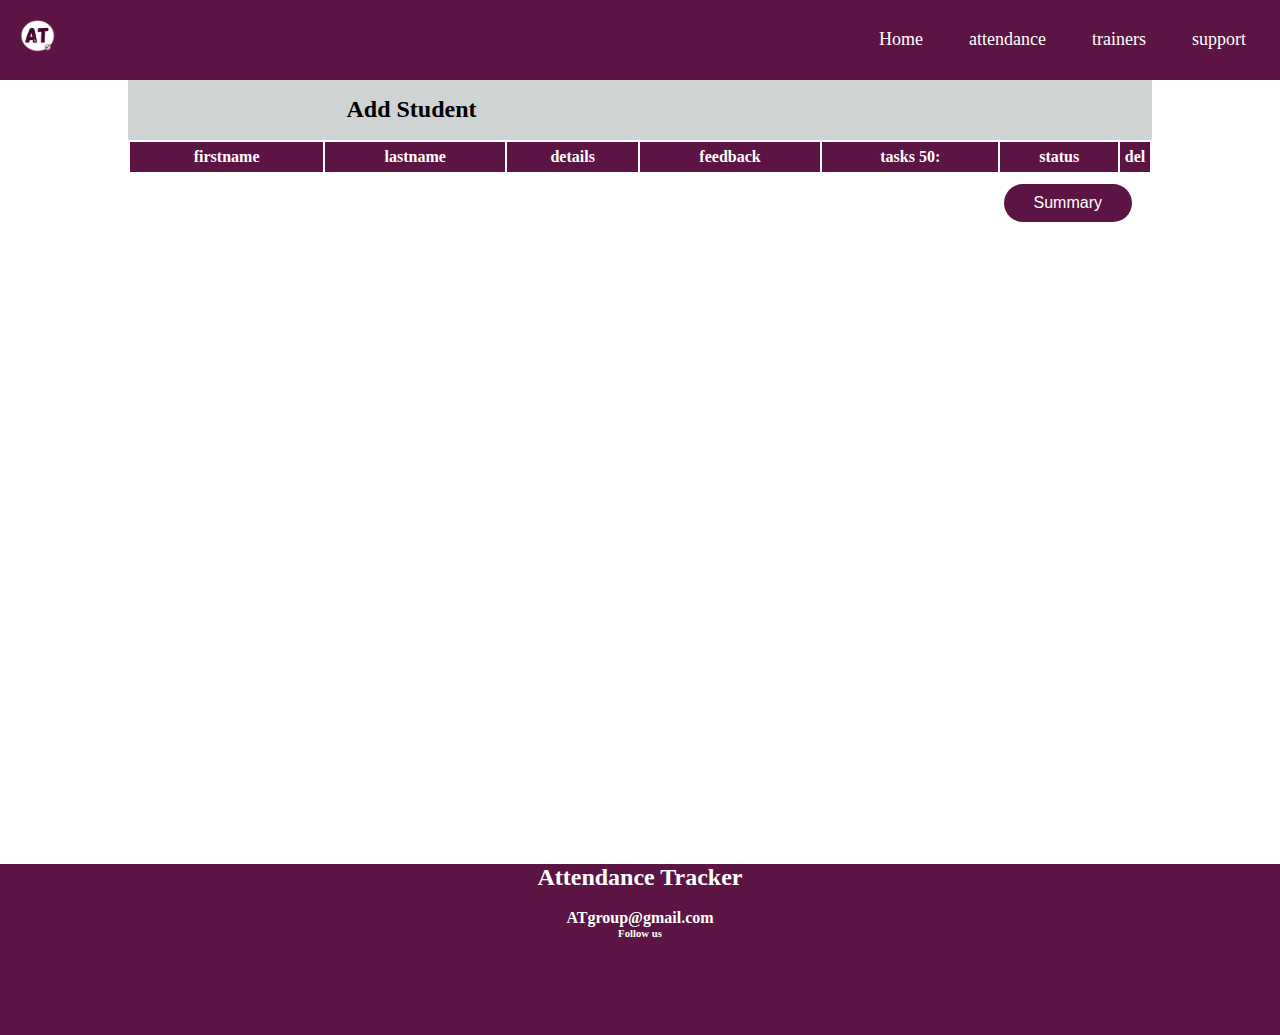
==== attendance/attendance.html @ 9c364ec6 "projecttest" ====
<!DOCTYPE html>
<html lang="en">
<head>
    <meta charset="UTF-8">
    <meta http-equiv="X-UA-Compatible" content="IE=edge">
    <meta name="viewport" content="width=device-width, initial-scale=1.0">
    <title>attendance</title>
    <link rel="stylesheet" href="./attendance.css">
    <link rel="stylesheet" href="https://cdnjs.cloudflare.com/ajax/libs/font-awesome/6.2.1/css/all.min.css" integrity="sha512-MV7K8+y+gLIBoVD59lQIYicR65iaqukzvf/nwasF0nqhPay5w/9lJmVM2hMDcnK1OnMGCdVK+iQrJ7lzPJQd1w==" crossorigin="anonymous" referrerpolicy="no-referrer" />
    <style>

    </style>
    
</head>
<body>

    <!------------------------------------navbar------------------------------------------>
    <nav class="navbar">
        <!-- LOGO -->
        <div class="logo"><img src="../img/logo2.png" style="width:10% ;"></div>
        <!-- NAVIGATION MENU -->
        <ul class="nav-links">
          <!-- USING CHECKBOX HACK -->
          <input type="checkbox" id="checkbox_toggle" />
          <label for="checkbox_toggle" class="hamburger">&#9776;</label>
          <!-- NAVIGATION MENUS -->
          <div class="menu">
            <li><a href="../main/mainhome.html">Home</a></li>
            <li><a href="#">attendance</a></li>
            <li class="trainers">
              <a href="#">trainers</a>
              <!-- DROPDOWN MENU -->
              <!-- <ul class="dropdown">
                <li><a href="./index2.html">coach Mona Al-obisat</a></li>
                <li><a href="./index.html">Coach Ala'a Amayreh</a></li>
              </ul> -->
            </li>
            <li><a href="#">support</a></li>
          </div>
        </ul>
      </nav>
  








    <div class="containerZohde">
        <div class="addUser">
            <h2>Add Student</h2>
            <p><button class="addUser"><i class="fa-solid fa-square-plus"></i></button></p>
        </div>
        <form class="addUserform" id="form">
            <input placeholder="firstname" type="text" id="first" />
            <input placeholder="lastname" type="text" id="last" />
            <button type="submit" id="sub">submit</button>
        </form>
    
        <div class="display"></div>
        <div id="parent">
            
        </div>
        <div id="box">
            <div class="containerBox">
                <div class="arrowLeft"><i class="fa-solid fa-arrow-left"></i></div>
                <div class="rowBox">
                    
                </div>
                <div class="arrowRight"><i class="fa-solid fa-arrow-right"></i></div>
            </div>
            <div class="btns">
                <button id="abcanseBtn">Absance</button>
               
            </div>
            <div class="divsionContent">
                <div class="section1">
                    <h3 class="month" style="color: black; font-size: larger;">absence in this month</h3>
                    <div class="calender"></div>
                </div>
    
                <!-- <div class="section2">
                    <div class="addAssign">
                        <h4>Assigment</h4>
                        <form id="assignForm" action="">
                            <input id="assign" type="text">
                            <button type="submit">add</button>
                        </form>
                    </div>
                    <div class="assignment">
                        
                    </div>
                </div> -->
            </div>
        </div>
    
        <div id="feedback">
            <form id="feedbackFrom" action="">
                <input id="feed" type="text" class="feedbackInput" placeholder="add Feedback">
                <button type="submit" id="addbutton">Add</button>
            </form>
            <div id="dispalyFeedback"></div>
        </div>
        <div id="feedbackDisappear"></div>

        <button class="summary">Summary</button>
        <div id="fixed">
                <!-- <h1>Absance Summary</h1>
                <h4>date</h4>
            <div class="fixedCon">
                <p>number : <span>${}</span></p>
                <h3>name : <span>${}</span></h3>
                <h3>abcanse : <span>${}</span></h3>
            </div> -->
        </div>
        <div id="disappear"></div>

    </div>



    <!-------------------footer------------------->
    <div class="footer">
        <h2>Attendance Tracker</h2><br>
        <h4>ATgroup@gmail.com</h4>
        <h6>Follow us</h6>
        <a href="https://www.linkedin.com/company/orange/" target="_blank"><i class="fa-brands fa-linkedin"></i></a>
        <a href="https://twitter.com/orangejo" target="_blank"><i class="fa-brands fa-twitter"></i></a>
        <a href="https://github.com/Orange-OpenSource" target="_blank"><i class="fa-brands fa-github"></i></a>
    <script src="./attendance.js"></script>
</body>
</html>
---- attendance/attendance.css ----
:root{
    --bgcolor-3:rgb(191, 190, 190);
    --primaryColor: #D0D3D4;
    --secondaryColor:#5c1444;
    --bgcolor-1:#ffffff;
    --brcolor-2:black;
   }



/*////////////////navbar///////////////////*/

/* UTILITIES */
* {
    margin: 0;
    padding: 0;
    box-sizing: border-box;
   }
   body {
    font-family: cursive;
    background-color: var(--bgcolor-1);
 overflow-x: hidden;
   }
   a {
    text-decoration: none;
   }
   li {
    list-style: none;
   }

/* NAVBAR STYLING STARTS */
.navbar {
    display: flex;
    align-items: center;
    justify-content: space-between;
    padding: 20px;
    background-color: var(--secondaryColor);
    color: var(--bgcolor-1)
   }
   .nav-links a {
    color: var(--bgcolor-1);
   }
   /* LOGO */
   .logo {
    font-size: 32px;
   }
   /* NAVBAR MENU */
   .menu {
    display: flex;
    gap: 1em;
    font-size: 18px;
   }
   .menu li:hover {
    background-color:var(--brcolor-2);
    border-radius: 5px;
    transition: 0.3s ease;
   }
   .menu li {
    padding: 5px 14px;
   }
   /* DROPDOWN MENU */
   .trainers {
    position: relative; 
   }
   .dropdown {
    background-color: var(--brcolor-2);
    padding: 1em 0;
    position: absolute; 
    display: none;
    border-radius: 8px;
    top: 35px;
   }
   .dropdown li + li {
    margin-top: 10px;
   }
   .dropdown li {
    padding: 0.5em 1em;
    width: 8em;
    text-align: center;
   }
   .dropdown li:hover {
    background-color: var(--secondaryColor);
   
   }
   .trainers:hover .dropdown {
    display: block;
   }

/*RESPONSIVE NAVBAR MENU */
/* CHECKBOX HACK */
input[type=checkbox]{
    display: none;
   } 
   /*HAMBURGER MENU*/
   .hamburger {
    display: none;
    font-size: 24px;
    user-select: none;
   }
   /* APPLYING MEDIA QUERIES */
   @media (max-width: 768px) {
   .menu { 
    display:none;
    position: absolute;
    background-color:var(--secondaryColor);
    right: 0;
    left: 0;
    text-align: center;
    padding: 16px 0;
   }
   .menu li:hover {
    display: inline-block;
    background-color:var(--secondaryColor);
    transition: 0.3s ease;
   }
   .menu li + li {
    margin-top: 12px;
   }
   input[type=checkbox]:checked ~ .menu{
    display: block;
   }
   .hamburger {
    display: block;
   }
   .dropdown {
    left: 50%;
    top: 30px;
    transform: translateX(35%);
   }
   .dropdown li:hover {
    background-color: var(--secondaryColor);
   }
   }






















.display{
    display: flex;
    flex-direction: column;
}
.row{
    display: flex;
    justify-content: space-around;
}
#parent{
    position: fixed;
    top: 0;
    left: 0;
    width: 100%;
    height: 100%;
    background: rgba(0, 0, 0, 0.464);
    z-index: 1;
    display: none;
}
#box{
    position: fixed;
    top: 50%;
    left: 50%;
    transform: translate(-50%, -50%);
    width:80%;
    height: 80%;
    padding: 20px;
    /* min-height: 400px; */
    /* margin: 0 auto; */
    background-color: var(--primaryColor);
    border-radius: 7px;
    z-index: 999;
    display: none;
    min-height: 270px;
}
.containerBox{
    width: 100%;
    margin: 0 auto;
    display: flex;
    justify-content: space-between;
    align-items: center;
    /* background-color: aqua; */
}
.rowBox{
    display: flex;
    justify-content: space-between;
    /* flex-direction: column; */
    align-items: center;
    /* margin-top: 30px; */
    /* height: 400px; */
}
.studentImg{
    display: block;
    width: 70px;
    /* background-color: blue; */
    border-radius: 50%;
    margin-bottom: 10px;
}
.studentText{
    width: 100%;
    /* height: 100px; */
    /* background-color: red; */
    margin-left: 10px;
    padding: 10px;
    border: #ccc solid 1px;
    border-radius: 2px;
    color: #fff;
    background-color: var(--secondaryColor);
}
.btns{
    margin-top: 4px;
    display: flex;
    justify-content: space-between;
    padding: 1%;
}
.btns button{
    display: block;
    width: 30%;
    height: 40px;
    border: none;
    background-color: var(--secondaryColor);
    border-radius: 7px;
    color: var(--bgcolor-1);
    font-size: large;
}
.divsion{
    margin-top: 20px;
    /* width: 100%; */
    display: flex;
    /* height: ; */
}
.divsion button{
    width: 100%;
    border: none;
    border-left: 1px solid rgb(0, 0, 0);
    height: 40px;
    cursor: pointer;
}
.divsion button:first-child{
    /* background-color: red; */
    border: none;
}
.calender{
    display: grid;
    grid-template-columns: repeat(10, 1fr);
    /* gap: 2px; */
    /* width: 90%; */
    height: 80px;
    margin: 0 auto;
    /* border: #000 2px solid; */
    margin-top: 0px;
    border-radius: 5px;
    font-size: 25px;
    margin: 2%;
    
}
.month{
    text-align: center;
    
}

.day{
    width: auto;
    text-align: center;
    /* background-color: blue; */
    border-radius: 2px;
    border: #ccc 1px solid;
    background-color: var(--secondaryColor);
    color: var(--bgcolor-1);
}
.none{
    display: none;
}
.sectionRow{
    display: flex;
    justify-content: space-evenly;
    margin: 0 auto;
    height: 30px;
    border-bottom: 1px solid #000;
    width: 80%;
}
.sectionRow span{
    width: 70%;
    display: block;
    background-color: palegoldenrod;
}
.sectionRow button{
    width: 30%;
}

.red{
    background-color: rgb(192, 140, 62) !important;
}
.month{
    margin: 5px;
    color: var(--bgcolor-1)
}

::-webkit-scrollbar {
    width: 10px;
    height: 40px;
    }

    /* Track */
    ::-webkit-scrollbar-track {
    box-shadow: inset 0 0 5px grey; 
    border-radius: 10px;
    }
    
    /* Handle */
    ::-webkit-scrollbar-thumb {
    background: var(--primaryColor); 
    border-radius: 10px;
    }

    /* Handle on hover */
    ::-webkit-scrollbar-thumb:hover {
    background: var(--primaryColor); 
    }

    .containerZohde{
        width: 80%;
        margin: 0 auto;
    }
    .addUser{
        display: flex;
        justify-content: space-around;
        align-items: center;
        background-color: var(--primaryColor);
        color: var(--brcolor-2);
        height: 60px;
        z-index:99;
    }
    .addUser button{
        border: none;
        cursor: pointer;
        background-color: transparent;
        
    }
    .addUser button:focus{
        outline: none;
    }
    .fa-square-plus{
        width: 100%;
        font-size: 2rem;
    }
    .addUserform{
        transform: translateY(-20px);
        height: 50px;
        display: none;
        justify-content: space-around;
        align-items: center;
        transition: .5s all ease;
        margin: 10px 0;
        background-color: var(--secondaryColor);
        border-radius: 5px;
    }
    .addUserform label{
        /* color: #fff; */
        font-size: 1.2rem;
    }
    .addUserform input{
        height: 20px;
        border: none;
        background-color: transparent;
        border-bottom: var(--bgcolor-1) 1px solid;
    }
    .addUserform input:focus{
        outline: none;
    }
    .addUserform button{
        background-color: var(--primaryColor);
        border: none;
        width:60px;
        height: 50%;
        border-radius: 10px;
        color: var(--brcolor-2);
        font-weight: bold;
    }

    .summary{
        /* background-color: var(--secondaryColor);
        border: none;
        padding: 7px; */
        margin-top: 10px;
        margin-right: 20px;
        /* font-size: 1em;
        font-weight: 600;
        border-radius: 5px;
        color:var(--bgcolor-1); */
        cursor: pointer;
        float: right;
        padding: 10px 30px;
        background-color: var(--secondaryColor);
        color: var(--bgcolor-1);
        border: 0;
        outline: none;
        cursor: pointer;
        font-size: 16px;
        font-weight: 500;
        border-radius: 30px;
    }
    .summary:hover{
        transform: scale(.9);
        background-color: var(--primaryColor);
        color: var(--secondaryColor);
        font-weight: bold;
    }
    /* .changeTr{
        margin-top: 10px;
        padding: 10px;
    } */
    /* table{
        padding: 30px;
    } */
    th, td {
        /* padding: 10px; */
        height: 30px;
        text-align: center;
        background-color: var(--secondaryColor);
        color: var(--bgcolor-1);
    }
    .changeWord{
        border: none;
        width: 100%;
        height: 100%;
        cursor: pointer;
        background-color: transparent;
        color: var(--bgcolor-1);
        font-size: large;
    }
    .changeWord:hover{
        background-color: var(--primaryColor);
        color: var(--brcolor-2);
    }
    .fa-trash-can{
        color: var(--brcolor-2);
        background: transparent;
        cursor: pointer;
    }
    .delete{
        width: 30px;
        cursor: pointer;
    }
    #disappear{
        position: fixed;
        top: 0;
        left: 0;
        width: 100%;
        height: 100%;
        background-color: rgba(0, 0, 0, 0.658);
        display: none;
    }
    #fixed{
        position: fixed;
        top: 50%;
        left: 50%;
        transform: translate(-50%, -50%);
        width:auto;
        min-width: 60%;
        background-color: var(--bgcolor-1);
        height: auto;
        min-height: 100px;
        max-height: 80vh;
        display: none;
        z-index: 999;
        padding: 30px;
        overflow-y: scroll;
    }
    #fixed h1{
        text-align: center;
    }
    #fixed h4{
        margin: 10px;
    }
    #fixed .fixedCon{
        display: flex;
        justify-content: space-around;
        align-items: center;
    }
    #fixed .fixedCon h3, p{
        padding: 10px;
    }
    #fixed .fixedCon span{
        color: var(--secondaryColor);
    }
    #assignId{
        display: flex;
        justify-content: space-between;
        
    }
    #assignId button{
        background-color:var(--secondaryColor);
        border: none;
        width: 30px;
        color: var(--bgcolor-1);
    }
    #feedbackDisappear{
        position: fixed;
        top: 0;
        left: 0;
        width: 100%;
        height: 100%;
        background-color: rgba(0, 0, 0, 0.658);
        display: none;
    }
    #feedback{
        position: fixed;
        top: 50%;
        left: 50%;
        transform: translate(-50%, -50%);
        width:auto;
        min-width: 60%;
        background-color: var(--primaryColor);
        height: auto;
        min-height: 100px;
        max-height: 80vh;
        display: none;
        z-index: 999;
        padding: 30px;
        /* overflow-y: scroll; */
        border-radius: 5%;
    }

   #feed{
        border: 4px solid var(--secondaryColor);
        border-radius: 10%;
        background-color: var(--bgcolor-1);
        width: 40%;
        height: 80%;
        padding: 2%;
    }
    #addbutton{
        padding: 10px 30px;
        background-color: var(--secondaryColor);
        color: var(--bgcolor-1);
        border: 0;
        outline: none;
        cursor: pointer;
        font-size: 16px;
        font-weight: 500;
        border-radius: 30px;
    }
 .feedbackbuttonn{
        border: none;
        width: 100%;
        height: 100%;
        cursor: pointer;
        background-color: transparent;
        color: var(--bgcolor-1);
        font-size: large;
 }
      .feedbackbuttonn:hover{
        background-color: var(--primaryColor);
        color: var(--brcolor-2);
    }
    


@media(max-width: 600px){
   .containerZohde{
    width: 100%;

   }



    #box{
        height: 35%;
        min-height: 400px;
        border-radius: 7px;
    }
    table{
        min-height: 100px;
    }
    .containerBox{
        width: 90%;
        /* display: flex; */
    }
    .rowBox{
        flex-direction: column;
        align-items: center;

    }
    .studentImg{
        margin-bottom: 30px;
        height: 100px;
    }
    .studentText{
        height: 100px;
    }
    .month{
        margin-top: 20px;
    }
    #fixed{
        overflow: hidden;
        width: 75%;
    }
    #fixed .fixedCon h3, p{
        font-size: .8rem;
    }

}













/*/////////////footer//////////////*/
.footer {
    position: absolute;
    left: 0;
    bottom: -15%;
    width: 100%;
    height: 19%;
    background-color: var(--secondaryColor);
    color: var(--bgcolor-1);
    text-align: center;
}


.fa-phone{color: var(--bgcolor-1);
    font-size:150%;}
.fa-linkedin{color: var(--bgcolor-1);
    font-size:150%;}
.fa-twitter{color: var(--bgcolor-1);
    font-size:150%;}
.fa-github{color: var(--bgcolor-1);
    font-size:150%;}
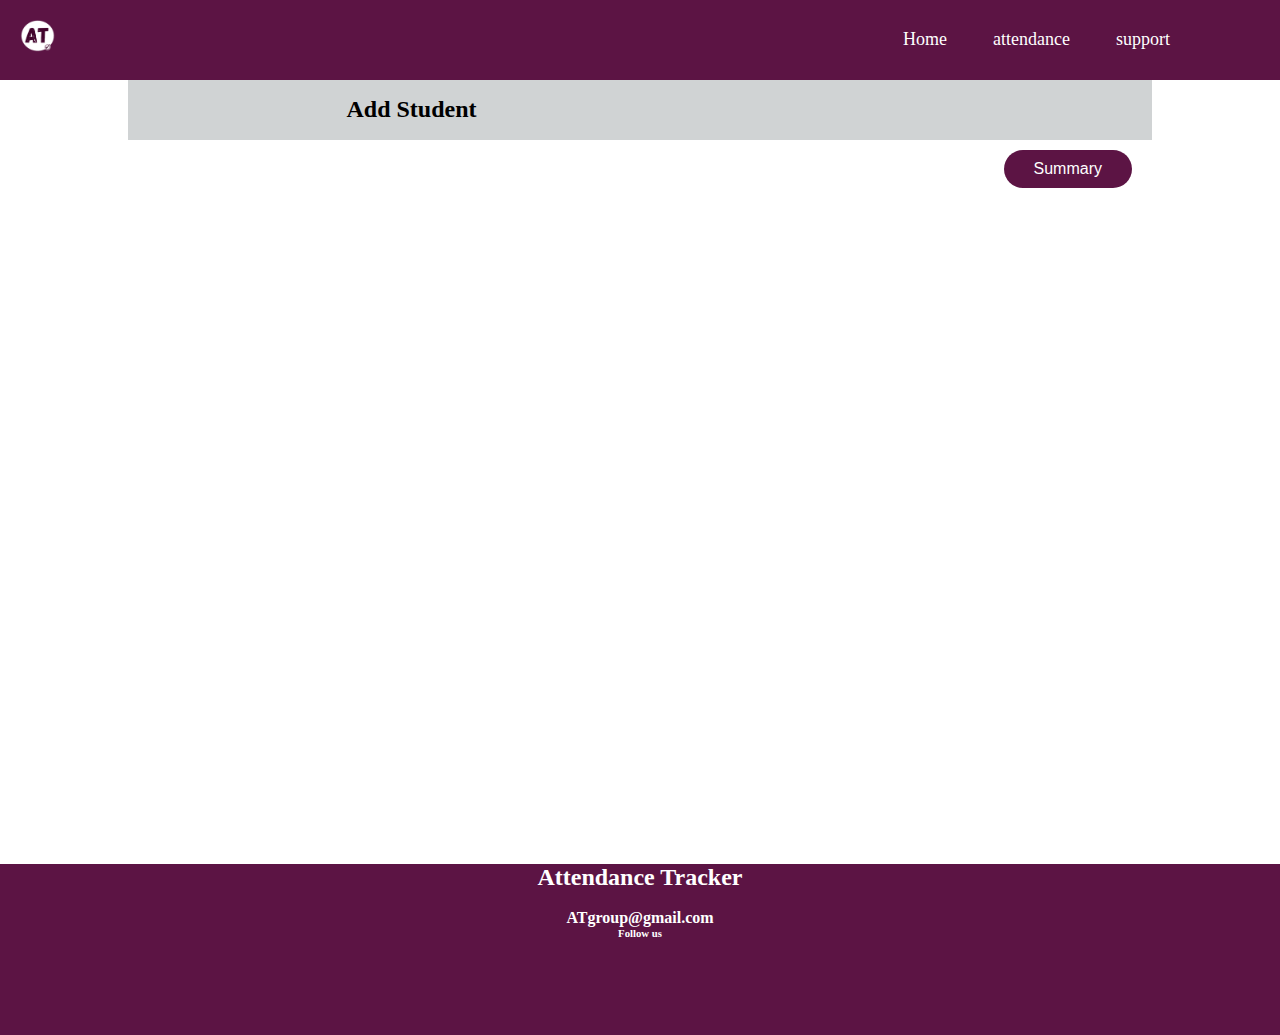
==== commit 99582b1f: "lastedited" ====
--- a/attendance/attendance.html
+++ b/attendance/attendance.html
@@ -5,6 +5,7 @@
     <meta http-equiv="X-UA-Compatible" content="IE=edge">
     <meta name="viewport" content="width=device-width, initial-scale=1.0">
     <title>attendance</title>
+    <link rel="icon" href="https://genesisppg.com/wp-content/uploads/GPPG_Icon_TimeAndAttendance.png" type="image/icon type">
     <link rel="stylesheet" href="./attendance.css">
     <link rel="stylesheet" href="https://cdnjs.cloudflare.com/ajax/libs/font-awesome/6.2.1/css/all.min.css" integrity="sha512-MV7K8+y+gLIBoVD59lQIYicR65iaqukzvf/nwasF0nqhPay5w/9lJmVM2hMDcnK1OnMGCdVK+iQrJ7lzPJQd1w==" crossorigin="anonymous" referrerpolicy="no-referrer" />
     <style>
@@ -14,28 +15,33 @@
 </head>
 <body>
 
-    <!------------------------------------navbar------------------------------------------>
     <nav class="navbar">
         <!-- LOGO -->
-        <div class="logo"><img src="../img/logo2.png" style="width:10% ;"></div>
+        <div class="logo"><img src="../img/logo2.png" style="width:10%;"></div>
         <!-- NAVIGATION MENU -->
         <ul class="nav-links">
           <!-- USING CHECKBOX HACK -->
           <input type="checkbox" id="checkbox_toggle" />
           <label for="checkbox_toggle" class="hamburger">&#9776;</label>
           <!-- NAVIGATION MENUS -->
+          
           <div class="menu">
             <li><a href="../main/mainhome.html">Home</a></li>
             <li><a href="#">attendance</a></li>
+            <li>
+              <a href="#">support</a>          
+            </li>
             <li class="trainers">
-              <a href="#">trainers</a>
+              <a href="#"><img id="imgNav" width="30px" style="border-radius: 50%;" alt=""></a>
+  
+              
               <!-- DROPDOWN MENU -->
-              <!-- <ul class="dropdown">
-                <li><a href="./index2.html">coach Mona Al-obisat</a></li>
-                <li><a href="./index.html">Coach Ala'a Amayreh</a></li>
-              </ul> -->
+              <ul class="dropdown">
+                <li><a href="../trainers/coachalaa.html">profile</a></li>
+                <li><a href="../login/login.html">logout</a></li>
+              </ul>
             </li>
-            <li><a href="#">support</a></li>
+            
           </div>
         </ul>
       </nav>
--- a/attendance/attendance.css
+++ b/attendance/attendance.css
@@ -68,7 +68,8 @@
     position: absolute; 
     display: none;
     border-radius: 8px;
-    top: 35px;
+    top: 39px;
+    right: 0px;
    }
    .dropdown li + li {
     margin-top: 10px;
@@ -568,7 +569,17 @@
         background-color: var(--primaryColor);
         color: var(--brcolor-2);
     }
-    
+    .feedBtn{
+        background-color: #5c1444;
+        border: none;
+        color: #fff;
+        height: 100%;
+        width: 100%;
+    }
+    .feedBtn:hover{
+        background-color: #ccc;
+        color: #000;
+    }
 
 
 @media(max-width: 600px){
